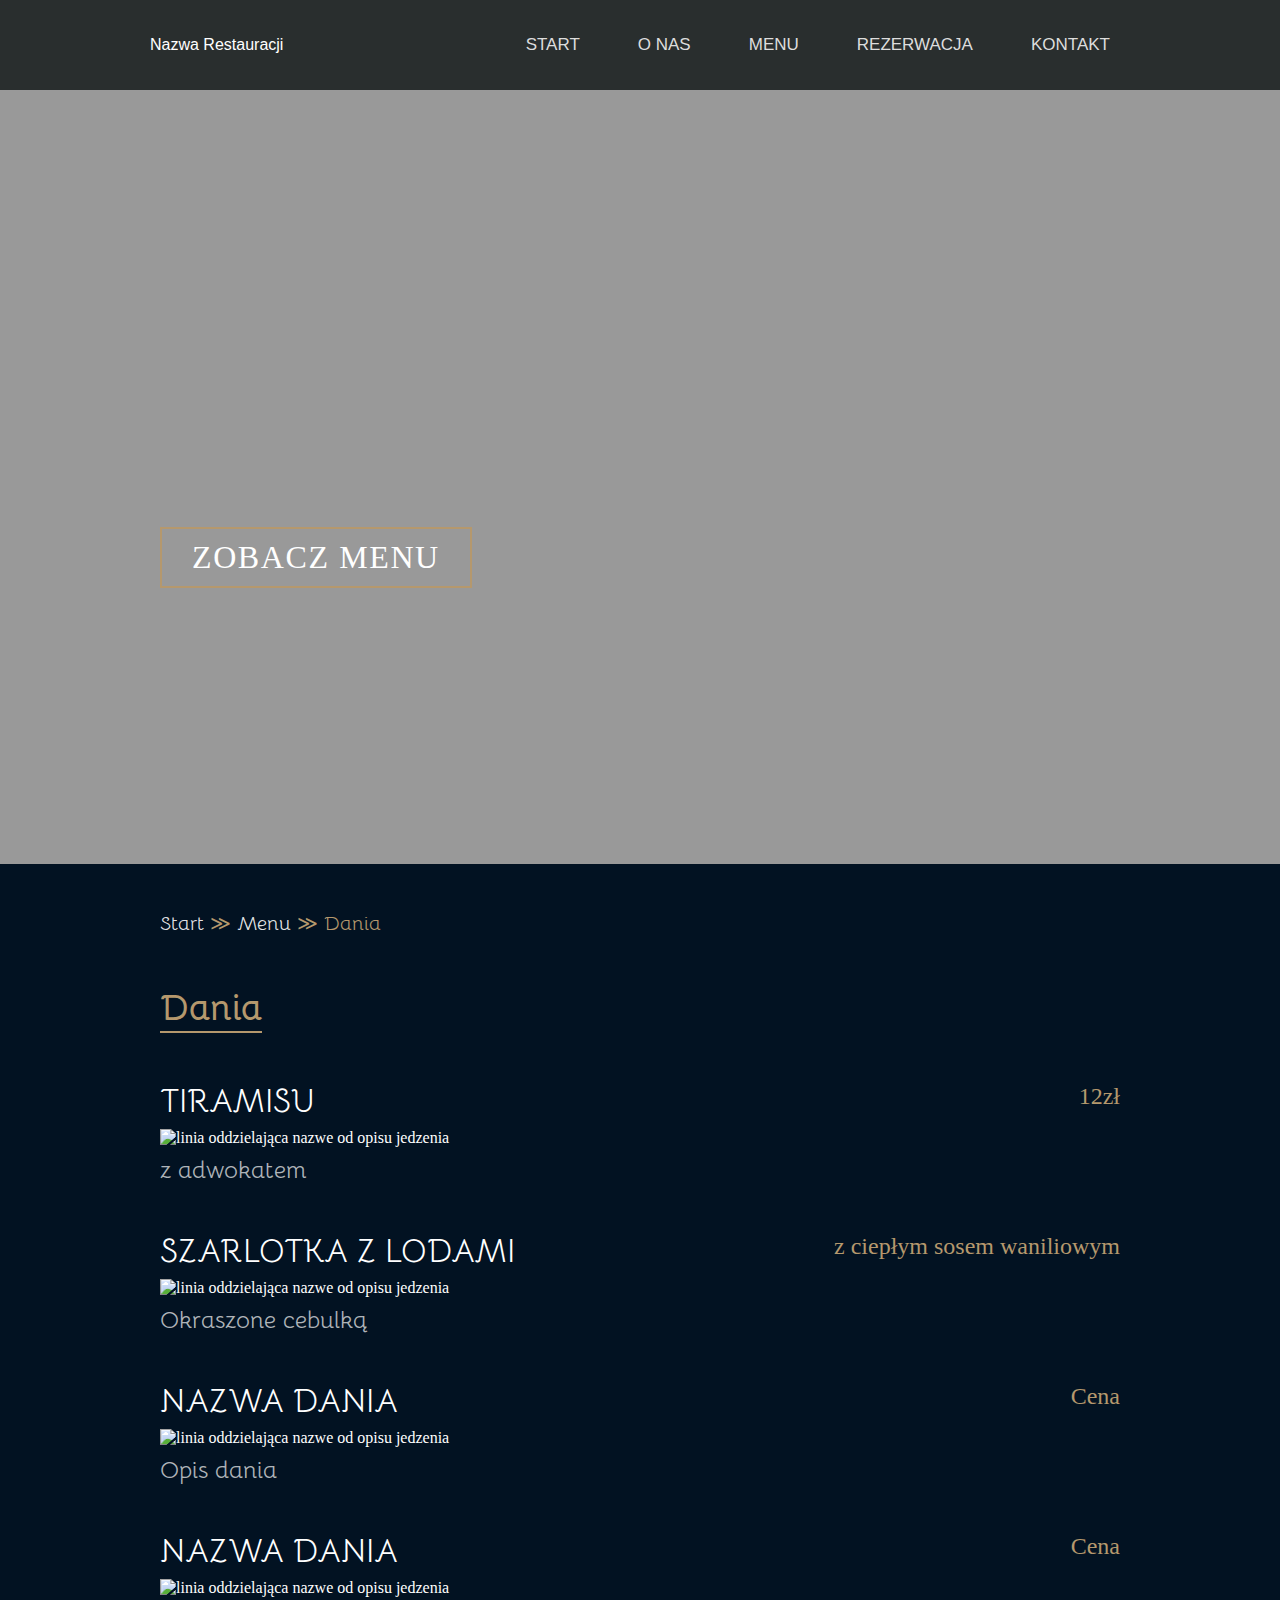
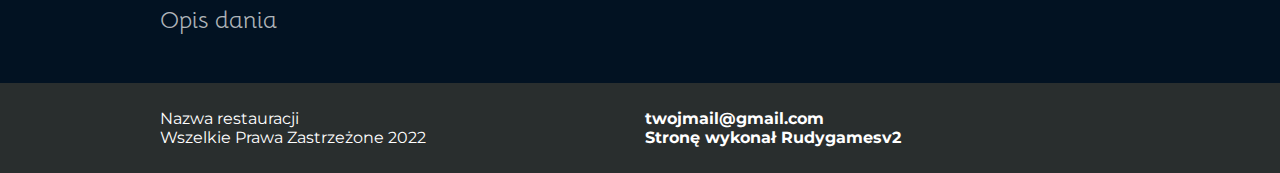
==== menu-desery.html @ ba022373 "Add files via upload" ====
<!DOCTYPE html>

<html>
    <head>
        <meta charset="utf-8">
        <meta http-equiv="X-UA-Compatible" content="IE=edge">
        <title>Restauracja</title>
        <meta name="description" content="">
        <meta name="viewport" content="width=device-width, initial-scale=1">
        <link rel="stylesheet" href="style/style.css">
        <link rel="stylesheet" href="style/second-menu.css">

        <script src="https://cdnjs.cloudflare.com/ajax/libs/jquery/3.4.1/jquery.min.js" charset="utf-8"></script>
    </head>
    <body>

        <header>
            <div class="inner-width">
                <a href="index.html" class="nav-company">Nazwa Restauracji</a>
    
                <div class="hamburger">
                    <div class="bar"></div>
                </div>
                
                  
                <nav class="navigation-menu">
                    <a class="navigation-item" href="index.html"><i class="fa-solid fa-house home-nav"></i> Start</a>
                    <a class="navigation-item" href="index.html#about"><i class="fa-solid fa-people-group team-nav"></i> O nas</a>
                    <a class="navigation-item" href="index.html#menu"><i class="fa-solid fa-utensils menu-nav"></i> Menu</a>
                    <a class="navigation-item" href="index.html#reservation"><i class="fa-solid fa-calendar-days reservation-nav"></i> Rezerwacja</a>
                    <a class="navigation-item" href="index.html#contact"><i class="fas fa-headset contact-nav"></i> Kontakt</a>
                </nav>
            </div>
        </header>

        <section class="home" id="home">
            <div class="full-screen">

                <video class="home__video" src="video/grill.mp4" autoplay muted loop></video>
                <video class="home__video" src="video/lemoniade.mp4" autoplay muted loop></video>
                <video class="home__video" src="video/pizza.mp4" autoplay muted loop></video>
                <video class="home__video" src="video/restaurant.mp4" autoplay muted loop></video>

                <div class="shadow">
                    <div class="container">
                        <div class="home-text">
                            <div class="hero-text">
                                <h1>Świeże <span></span></h1>
                                <h1>Smaczne<span></span></h1>
                                <h1>Jedzenie <span></span></h1>
                                <h1>Nazwa Restauracji<span></span></h1>
                            </div>
                            <a href="#menu" type="button" class="cta">Zobacz MeNU</a>
                        </div>
                    </div>
                </div>
            </div>
        </section>


        

        <section id="menu" class="second-menu">
            <div class="container">

                <div class="mini-nav">
                    <a href="index.html">Start </a> &#8811 <a href="index.html#menu">Menu</a> &#8811 <a href="#"><span>Dania</span></a>
                </div>

                <h1 class="heading--secondmenu">Dania</h1>
                
                <div class="list">
                    <div class="box">
                        <div class="price">
                            <img class="hide-image" src="img/tiramisu.jpg" alt="Tiramisu">
                            <h2>Tiramisu</h2>
                            <h3>12zł</h3>
                        </div>
                        
                        <img src="Line.svg" alt="linia oddzielająca nazwe od opisu jedzenia">
                        <h4>z adwokatem</h4>
                    </div>
                        
                    <div class="box">
                        <div class="price">
                            <img class="hide-image" src="img/szarlotka.jpg" alt="Szarlotka">
                            <h2>Szarlotka z lodami</h2>
                            <h3>z ciepłym sosem waniliowym</h3>
                        </div>
                        <img src="Line.svg" alt="linia oddzielająca nazwe od opisu jedzenia">
                        <h4>Okraszone cebulką</h4>
                    </div>  

                    <div class="box">
                        <div class="price">
                            <img class="hide-image" src="" alt="miejsce na zdjecie">
                            <h2>Nazwa Dania</h2>
                            <h3>Cena</h3>
                        </div>
                        <img src="Line.svg" alt="linia oddzielająca nazwe od opisu jedzenia">
                        <h4>Opis dania</h4>
                    </div>

                    <div class="box">
                        <div class="price">
                            <img class="hide-image" src="" alt="miejsce na zdjecie">
                            <h2>Nazwa Dania</h2>
                            <h3>Cena</h3>
                        </div>
                        <img src="Line.svg" alt="linia oddzielająca nazwe od opisu jedzenia">
                        <h4>Opis dania</h4>
                    </div>

                </div>
            </div>
        </section>

        <footer id="contact">
            <div class="container">
                <div class="footer-info">
                    <a class="nav-company" href="#">Nazwa restauracji</a>
                    <p>Wszelkie Prawa Zastrzeżone 2022</p>
                </div>
                <div class="footer-contact">
                    <a class="contact-mail" href="mailto:twojmail@gmail.com">twojmail@gmail.com</a>
                    <a onclick="alertSoon()">Stronę wykonał Rudygamesv2</a>
                </div>
                <div class="media-icon">
                    <a onclick="alertYourLink()" target="_blank" href="#">
                        <i class="fa-brands fa-google fa-xl"></i></a>
                    <a onclick="alertYourLink()" target="_blank" href="#">
                        <i class="fa-brands fa-facebook fa-xl"></i></a>
                    <a onclick="alertYourLink()" target="_blank" href="#">
                        <i class="fa-solid fa-user fa-xl"></i></a>
                </div>
            </div>
        </footer>


        <script src="script/script.js"></script>
        <script src="https://kit.fontawesome.com/58309639ce.js" crossorigin="anonymous"></script>
    </body>
</html>
---- style/style.css ----
@import url(variables.css);

@import url('https://fonts.googleapis.com/css2?family=Bellota:wght@300;400&family=Montserrat:wght@200&display=swap');

/* =========================== navigation =========================== */
header{
    height: 90px;
    background: #292e2e;
    font-family: "Open Sans",sans-serif;
    position: fixed;
    width: 100%;
    z-index: 200;
}
 
.inner-width{
    display: flex;
    justify-content: space-between;
    align-items: center;
    max-width: 1000px;
    padding: 0 10px;
    margin: auto;
}
 
.nav-company{
  
  transition: 1s all;
}

.nav-company:hover{
  border-bottom: 1px solid var(--teak);
}
 
.navigation-menu{
  display: flex;
  justify-content: center;
  align-items: center;
  min-height: 90px;
}
 
.navigation-menu a{
  margin-left: 10px;
  color: #ddd;
  text-transform: uppercase;
  font-size: 17px;
  padding: 12px 20px;
  border-radius: 4px;
  transition: .5s linear;
  
}
 
.navigation-menu a:hover{
  background: #fff;
  color: #2f3640;
  transform: scale(1.1);
}
 
.navigation-menu i{
  margin-right: 8px;
  font-size: 16px;
}
 
.home-nav{
  color: #ff6b6b;
}
 
.team-nav{
    color: #f9ec01;
}


.menu-nav{
  color: #0abde3;
}
 
.contact-nav{
  color: #1dd1a1;
}

.reservation-nav{
    color: #f80bc5;
}
 
.hamburger{
  position: relative;
  float: right;
  height: 90px;
  line-height: 90px;
  
  font-size: 26px;
  display: none ;
  cursor: pointer;
}
 


/* =========================== home  =========================== */

.home{
  width: 100vw;
  height: 100%;
}

.full-screen{
  width: 100%;
  height: 96vh;
  overflow: hidden;
  display: flex;
  align-items: center;
  justify-content: center;
}

.full-screen video{
  position: absolute;
  left: 0;
  top: 0;
  width: 100%;
  height: 100%;
  object-fit: cover;
  z-index: -1;
}

.shadow{
  width: 100%;
  height: 100%;
  background-color: rgba(0, 0, 0,.4);
}

.shadow--bitdark{
  width: 100%;
  height: 100%;
  background-color: rgba(0, 0, 0,.6);
}


.shadow--dark{
  width: 100%;
  height: 100%;
  background-color: rgba(0, 0, 0,.8);
}


.shadow .container{
  display: flex;
  align-items: center;
  height: 100% ;
  margin: 0 auto;
}

.cta {
	display: inline-block;
	padding: 10px 30px;
	color: white;
	background-color: transparent;
	border: 2px solid var(--teak);
	font-size: 2rem;
	text-transform: uppercase;
	letter-spacing: 0.1rem;
	margin-top: 30px;
	transition: .6s ease;
	transition-property: background-color, color;
  text-align: center;
}
.cta:hover {
	color: white;
	background-color: var(--teak);
}

.cta{
  color:linear-gradient(233deg, #e56420, #c22525, #3d9c31, #37bbde);
  /* animation: hue-rotate 3s linear infinite;*/
} 

.home-image-license{
  display: block;
  margin-top: 20px;
  font-size: 10px;
}



/* == animation == */


.hero-text h1 {
	display: block;
	width: fit-content;
	font-size: 3rem;
	position: relative;
	color: transparent;
	animation: text_reveal 0.5s ease forwards;
	animation-delay: 1s;
}

.hero-text h1:nth-child(1) {
	
	animation-delay: 1s;
}
.hero-text h1:nth-child(2) {
	animation-delay: 2s;
}
.hero-text h1:nth-child(3) {
	
	animation-delay: 3s;
}

.hero-text h1 .red:nth-child(3) {
	animation: text_reveal_name 0.5s ease forwards;
	animation-delay: 3s;
}
.hero-text h1:nth-child(4) {
	animation: text_reveal_name 0.5s ease forwards;
	animation-delay: 4s;
}
.hero-text h1 span {
	position: absolute;
	top: 0;
	left: 0;
	height: 100%;
	width: 0;
	background-color: var(--teak);
	animation: text_reveal_box 1s ease;
	animation-delay: 0.5s;
}
.hero-text h1:nth-child(1) span {
	animation-delay: 0.5s;
}
.hero-text h1:nth-child(2) span {
	animation-delay: 1.5s;
}
.hero-text h1:nth-child(3) span {
	animation-delay: 2.5s;
}
.hero-text h1:nth-child(4) span {
	animation-delay: 3.5s;
}

/* =========================== ABOUT ===========================*/

.about{
  font-family: 'Bellota';
  width: 100vw;
  height: 750px;
  padding: 40px;
  background-color: var(--blue-charcoal);
  
  text-align: center;
}

.about .container{
  width: 90%;;
  height: 100%;
  display: flex;
  flex-direction: column;
  align-items: center;
  justify-content: space-evenly;
}

.about h1{
  font-family: 'Bellota', cursive;
  text-align: center;
  border-bottom: 4px solid;
}

.about__content{
  width: 100%;
  display: flex;
  align-items: center;
  justify-content: space-around;

}
.about__content h2{
  width: 50%;
}

.about__content img{
  padding: 5px;
  max-width: 400px;
  height: 400px;
  object-fit: cover;
  border: 2px solid var(--teak);
  transition: 1s transform;
}

.about__content img:hover{
  transform: scale(1.1);
}

/* =========================== OPINION ===========================*/

.opinion{
  background-image: url(../img/restaurant.jpg);
  width: auto;
  height: 400px;
  background-size: cover;
  background-repeat: no-repeat;
  background-position: center;
  background-attachment: fixed;
  
}

.opinion .container{
  height: 90%;
  display: flex;
  align-items: center;
  flex-direction: column;
  justify-content: space-evenly;
}

.opinion h2{
  text-align: center;
  font-family: 'Bellota', cursive;
  color: var(--teak);
}

/* =========================== MENU ===========================*/

.menu{
  position: relative;
  padding: 5% 0;
  background-color: var(--blue-charcoal);
  text-align: center;
}

.menu .container{
  height: 100%;
}


.menu-list{
  height: 100%;
  display: flex;
  flex-wrap: wrap;
  justify-content:center;
  align-items: center;
}

.menu-box{
  display: flex;
  justify-content: space-evenly;
  align-items: center;
  flex-direction: column; 
  width: 30%;
  height: 300px;
  margin-right: 5%;
  margin-bottom: 5%;
  transition: 1s transform;
  cursor: default;
  border: 1px solid var(--teak)
}

.menu-box h2{
  color: var(--teak)
}

.menu-box a{
  padding: 5px;
  
  border-bottom: 1px solid var(--teak);
  transition: 1s all;
}

.menu-box a:hover{
  transform: scale(1.1);
  background-color: var(--teak);
}


.menu-box img{
  width: 90%;
  /* height: 400px;*/
  object-fit: cover; 
  transition: .8s transform ;
}

.menu-box img:hover{
  transform: scale(1.1);
}


.menu-box:nth-of-type(3n){
  margin-right: 0;
}

.menu .container h1{
  color: var(--teak);
  margin: 20px 0 40px;
  border-bottom: 1px solid var(--teak);
  text-align: center;
}

/* =========================== RESERVATION ===========================*/

.reservation{
  width: auto;
  height: 400px;
  background-image: url(../img/reserved.jpg);
  background-size: cover;
  background-repeat: no-repeat;
  background-position: center;
  background-attachment: fixed;
  object-fit: cover;
}

.reservation .container{
  height: 90%;
  padding: 5% 0 ;
}

.reservation-list{
  display: flex;
  align-items: center;
  justify-content: space-between;
  text-align: center;
  height: 90%;
}

.reservation-box h4{
  color: var(--teak);
  margin-bottom: 10px;
}

.reservation-box input{
  
  border: none;
  border-bottom: 1px solid #fff;
  background-color: transparent;
  width: 100%;
  padding: 16px 20px;
  text-align: center;
  outline: none;
  color-scheme: dark;
  transition: .5s all;
}

.reservation-box input:hover{
  border-color: var(--teak);
}

.reservation-box input:focus{
  scale: 1.1;
  border-color: var(--teak);
}


/* .reservation .btn{
  width: auto;
  display: flex;
  align-items: center;
  margin: 0 auto;
  padding: 10px;
  
  background-color: transparent;
  border: 1px solid var(--teak);
  border-radius: 10px;
  text-align: center;
  font-size: 18px;
  letter-spacing: 0.2rem;
  transition: 1s all;
}


.reservation .btn:hover{
  background-color: var(--teak);
  scale: 1.1;
} */

/* =========================== Contact =========================== */

.contact{
  width: auto;
  height: 800px;
  padding: 10px;
  background-color: var(--blue-charcoal);
  
  text-align: center;
}

.contact .container{
  padding: 5% 0;
  height: 98%;
}

.contact-list{
  width: 100%;
  height: 80%;
  margin-top: 60px;
  display: flex;
  align-items: center;
  justify-content: space-between;
}

.contact iframe{
  width: 60%;
}

.content{
  width: 40%;
  height: 100%;
  padding: 5px;
  display: flex;
  flex-direction: column;
  justify-content: center;
}

.location{
  margin-bottom: 30px;
  letter-spacing: 0.1rem;
}

.open-time{
  margin-bottom: 40px;
  letter-spacing: 0.2rem;
}

.phone{
  letter-spacing: 0.2rem;
  margin-bottom: 50px;
}

.media{
  /* margin-top: 20px; */
  height: 100px;
  display: flex;
  align-items: center;
  justify-content: space-between;
  font-size: 20px;
}

.contact-contact{
  display: flex;
  flex-direction: column;
}

/* =========================== Footer =========================== */

footer{
  font-family: 'Montserrat', sans-serif;
  background-color: #292e2e;
  color: white;
}

footer a{
  color: white;
}

footer .container{
  height: 90px;
  display: flex;
  align-items: center;
  justify-content: space-between;
}

.footer-contact{
  display: flex;
  flex-direction: column;
  cursor: pointer;
}

.footer-contact a{
  color: white;
  transition: 1s color; 
  font-weight: bold;   
}

.footer-contact a:hover{
  color: var(--teak);
}


.media-icon i{
  
  transition: 1s all;
  
}

.media-icon i:hover{
  transform: scale(1.3);
  /* color: #c0a0dc; */
  color: var(--teak);
}

.footer-info p{
  cursor: not-allowed;
}

/* =========================== MEDIA =========================== */

@media screen and (max-width:1024px) {

  .reservation{
    height: 700px;
  }


  .reservation-list{
    flex-direction: column;
    justify-content:center;
    align-items: center;
  }
  
  .reservation-box{
    width: 60%;
  }

  .reservation-box input{
   margin-bottom: 20px;
  }

}



@media screen and (max-width:880px) {

  .hamburger {
    height: 60px;
    width: 60px;
    display: inline-block ;
    border: 3px solid white;
    border-radius: 50%;
    position: relative;
    display: flex;
    align-items: center;
    justify-content: center;
    z-index: 100;
    cursor: pointer;
    transform: scale(0.8);
    margin-right: 20px;
  }
  .hamburger:after {
    position: absolute;
    content: '';
    height: 100%;
    width: 100%;
    border-radius: 50%;
    border: 3px solid white;
    animation: hamburger_puls 1s ease infinite;
  }
  .hamburger .bar {
    height: 2px;
    width: 30px;
    position: relative;
    background-color: white;
    z-index: -1;
  }
  .hamburger .bar::after,
  .hamburger .bar::before {
    content: '';
    position: absolute;
    height: 100%;
    width: 100%;
    left: 0;
    background-color: white;
    transition: 0.3s ease;
    transition-property: top, bottom;
  }
  .hamburger .bar::after {
    top: 8px;
  }
  .hamburger .bar::before {
    bottom: 8px;
  }
  .hamburger.active .bar::before {
    bottom: 0;
  }
  .hamburger.active .bar::after {
    top: 0;
  }

  .navigation-menu{
      position: absolute;
      display: flex;
      flex-direction: column;
      justify-content: space-evenly;
      align-items:center;

      width: 100vw;
      height: 100vh;
      left: 100%;
      top: 0;

      background-color: rgb(31, 30, 30);
      z-index: 1;
      overflow-x: hidden;
      transition: 0.5s ease left;
  }

  .navigation-menu a{
      
      
      font-size: 2rem;
      font-weight: 500;
      letter-spacing: 0.2rem;
      text-transform: uppercase;
      padding: 0;
      padding: 12px 20px;
      margin-left: 0;
  }

  /* .navigation-menu a:hover{
      display: flex;
      align-items: center;
      background-
      height: 100px;
  } */

  .navigation-menu i{
      font-size: 2rem;
      margin-right: 0;
  }

  .navigation-menu.active{
      left: 0%;
  }

  /*  == ABOUT == */

  .about__content h2 {
    width: 70%;
    margin-right: 20px;
  }
  .about__content img{
    width: 30%;
    height: 100%;
    object-fit: cover;
  }



}


@media screen and (max-width: 792px){

  .about{
    height: 900px;
    padding: 0;
  }

  .about__content{
    flex-direction: column;
    justify-content: space-between;
  }

  .about__content h2 {
    width: 100%;
  }

  .about__content img{
    margin-top: 40px;
    padding: 5px;
    width: 350px;
    height: 350px;
  }

  .contact{
    height: 900px;
  }

  .contact-list{
    flex-direction: column-reverse;
  }

  .contact iframe{
    width: 90%;
  }

  .content{
    width: 100%;
  }

}

@media screen and (max-width: 420px){
  .about__content img{
    margin-top: 40px;
    padding: 5px;
    width: 100vw;
    height: 40vh;
  }

}

@media screen and (max-width: 660px){

  .menu-box{
      width: 45%;
  }

  .menu-box,.menu-box:nth-of-type(3n){
      margin-right: 5%;
  }

  .menu-box h2{
      margin-top: 10%;
      font-weight: bold;
      font-size: 16px;
      margin-bottom: 10px;
      text-align: center;
  }

  footer .container{
    padding: 10px;
    height: 150px;
    flex-direction: column;
    
}

  .footer-info,.footer-contact{
    /* width: auto; */
    text-align: center;
  }
  .footer-contact a,.nav-company {
    color: var(--teak);
  }

}

@media screen and (max-width: 300px){
  .opinion{
    height: 450px;
  }
}


@media screen and (max-width: 257px){

  .team-box h3{
      width: 100%;
      
  }
  .team-box{
      text-align: center;
  }
}

@media screen and (max-width:231px){
  .opinion{
    height: 700px;
  }
}

/* ===========================@keyframes=========================== */


@keyframes hamburger_puls {
  0% {
  opacity: 1;
  transform: scale(1);
}
100% {
  opacity: 0;
  transform: scale(1.4);
}
}


@keyframes fade{
  5%{
      opacity: 1;
      visibility: visible;
      transform: translateY(0px);
  }
  90%{
      opacity: 1;
      transform: translateY(0px);
  }
  99%{
      opacity: 0;
  }
  100%{
      opacity: 1;
      transform: translateY(-30px);
  }
  
}

@keyframes text_reveal_box {
	50% {
		width: 100%;
		left: 0;
	}
	100% {
		width: 0;
		left: 100%;
	}
}
@keyframes text_reveal {
	100% {
		color: white;
	}
}
@keyframes text_reveal_name {
	100% {
		color: var(--teak);
		font-weight: 500;
	}
}


@keyframes videofade{
  0%{
    opacity: 0;
  }

  80%{
    opacity: .9;
  }

  100%{
    opacity: 1;
  }
}
---- style/second-menu.css ----
.second-menu{
    background-color: var(--blue-charcoal);
}

.mini-nav{
    padding: 50px 0 1px 0;
    font-family: 'Bellota';
    font-style: normal;
    font-weight: 400;
    font-size: 20px;
    line-height: 20px;

    color: var(--teak);
}

.mini-nav a{
    color: rgba(255, 255, 255, .9);
    transition: .7s all;
}

.mini-nav a:hover{
    border-bottom: 1px solid var(--teak);
}


.second-menu .container{
    height: 100%;
}

.heading--secondmenu{
    display: inline-block;
    font-family: 'Bellota', cursive;
    border-bottom: 2px solid;
    color: var(--teak);
    padding: 50px 0 1px 0;
}

.list{
    height: 100%;
    display: flex;
    flex-direction: column;
    margin-top: 50px;
}

.box{
    display: flex;
    flex-direction: column; 
    
    width: 100%;
    height: 50px;
    margin-bottom: 100px;
    transition: 1s transform;
    cursor: default;
}

.price{
    position: relative;
    display: flex;
    justify-content: space-between;
}

.price .hide-image{
    position: absolute;
    visibility: hidden;
    width: 250px;
    height: 200px;
    object-fit: cover;
    z-index: 10;
    top: 0;
    left: 50%;
    margin-left: -100px;
    opacity: 0;
    transition: 1s all;
}

.price:hover .hide-image {
    visibility: visible;
    display: block;
    opacity: 1;
}

.price h2 span{
    text-decoration: line-through;
    color: #fff;
}


.price h3{
    font-weight: 400;
    font-size: 24px;
    line-height: 27px;
    color: var(--teak);
}

.box h2{
    font-family: 'Bellota';
    font-weight: 400;
    font-size: 32px;
    line-height: 36px;
    transition: .7s color;
    text-transform: uppercase;
}

.box h2:hover{
   color: var(--teak); 
}

.box h4{
    font-family: 'Bellota';
    font-style: normal;
    font-weight: 400;
    font-size: 24px;
    line-height: 27px;
    color: rgba(255, 255, 255, 0.7);
    transition: .7s all;
}

.box h4:hover{
    color: rgba(255, 255, 255, 0.9);
}


.box img{
    pad: 10px;
    margin: 10px 0;
}

@media screen and (max-width: 540px) {
    .box{
        margin-bottom: 50%;
    }

}

@media screen and (max-width: 321px){
    .heading--secondmenu{
        margin-bottom: 20px;
    }
    .box{
        margin-bottom: 200px;
    }

    .price{
        flex-direction: column;
    }
    .price h3{
        margin-top: 10px;
    }
    .list{
        text-align: center;
    }

    .price:hover .hide-image {
        visibility: hidden;
        display: none;
        opacity: 0;
    }
}
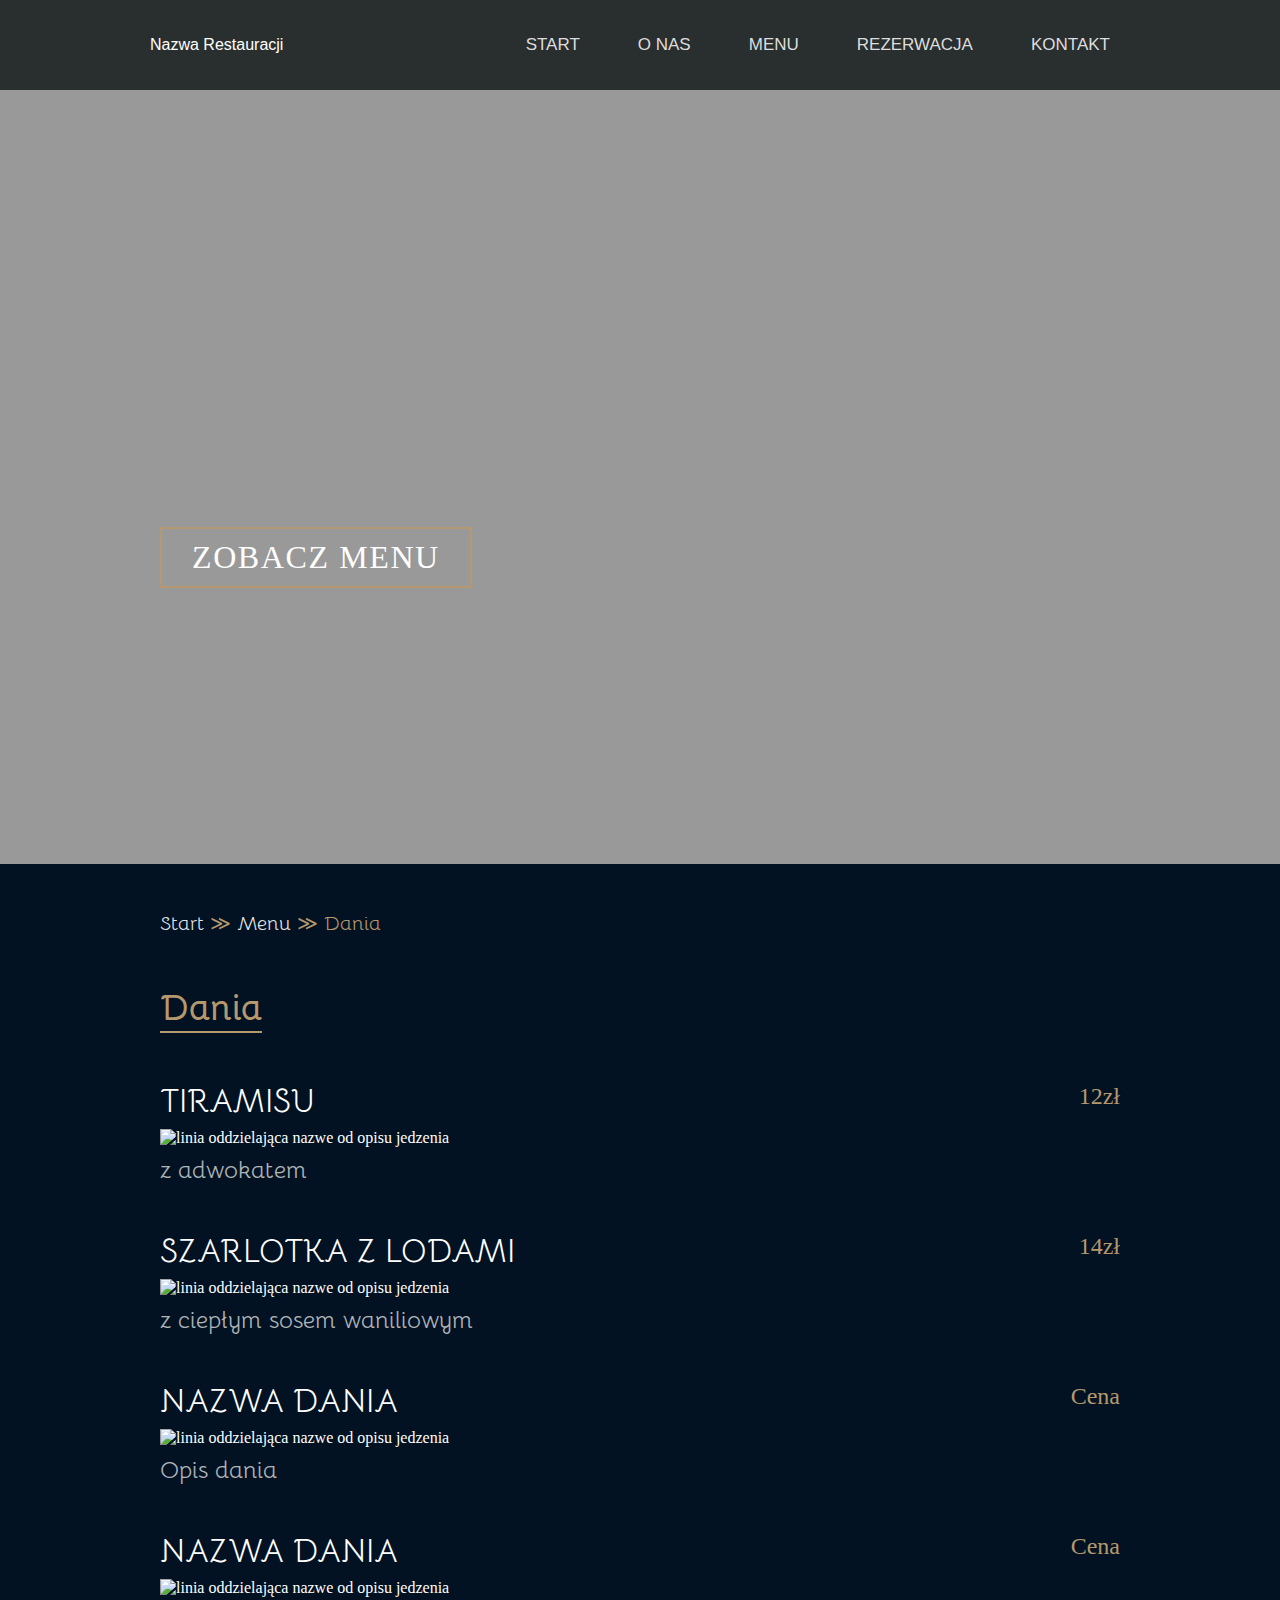
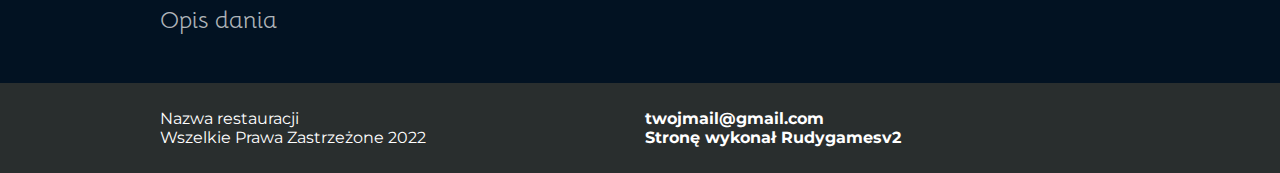
==== commit 8af2e4e4: "Update menu-desery.html" ====
--- a/menu-desery.html
+++ b/menu-desery.html
@@ -85,10 +85,10 @@
                         <div class="price">
                             <img class="hide-image" src="img/szarlotka.jpg" alt="Szarlotka">
                             <h2>Szarlotka z lodami</h2>
-                            <h3>z ciepłym sosem waniliowym</h3>
+                            <h3>14zł</h3>
                         </div>
                         <img src="Line.svg" alt="linia oddzielająca nazwe od opisu jedzenia">
-                        <h4>Okraszone cebulką</h4>
+                        <h4>z ciepłym sosem waniliowym</h4>
                     </div>  
 
                     <div class="box">
@@ -140,4 +140,4 @@
         <script src="script/script.js"></script>
         <script src="https://kit.fontawesome.com/58309639ce.js" crossorigin="anonymous"></script>
     </body>
-</html>+</html>
